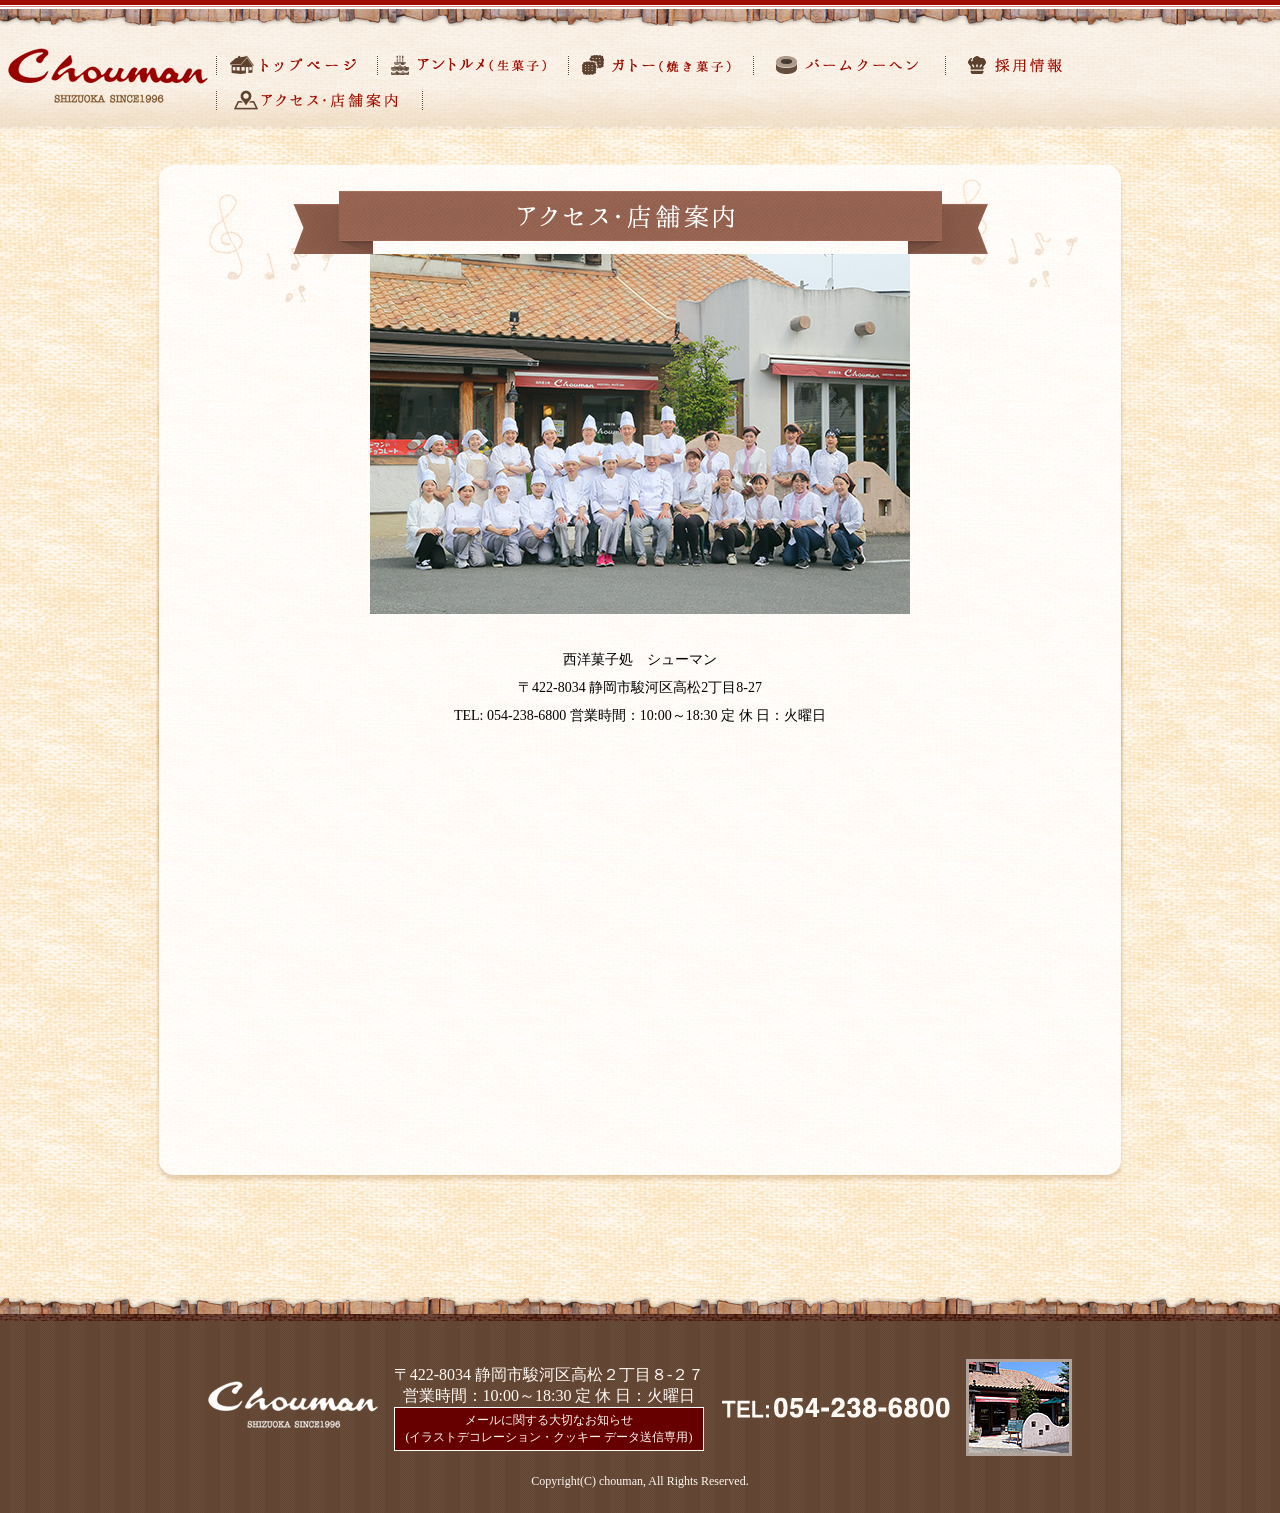
==== access.html @ 0c5672ac "Add files via upload" ====
<!DOCTYPE html
  PUBLIC "-//W3C//DTD XHTML 1.0 Transitional//EN" "http://www.w3.org/TR/xhtml1/DTD/xhtml1-transitional.dtd">
<html xmlns="http://www.w3.org/1999/xhtml">

<head>
  <meta http-equiv="Content-Type" content="text/html; charset=UTF-8" />
  <title>アクセス・店舗案内 西洋菓子処シューマン</title>
  <script type="text/javascript" src="../shared/js/footerFixed.js"></script>
  <!-- <link href="../shared/css/import.css" rel="stylesheet" type="text/css" /> -->
  <link rel="stylesheet" href="css/base.css">
  <link rel="stylesheet" href="css/common.css">
  <link rel="stylesheet" href="css/index.css">
  <link rel="stylesheet" href="css/local.css">
  <link rel="stylesheet" href="css/pcstyle.css">
  <link rel="stylesheet" href="css/hamburger.css">
  <link rel="stylesheet" href="css/pcsweet.css">
  <link rel="stylesheet" href="css/access.css">
  <link rel="stylesheet" href="css/spstyle.css">

  <script src="js/jquery-1.7.1.min.js"></script>
  <script src="js/jquery.backstretch.min.js"></script>


  <script type="text/javascript">
    $(function () {
      $("#mainslide").backstretch([
        "../shared/images/index/slide/001.jpg",
        "../shared/images/index/slide/002.jpg",
        "../shared/images/index/slide/003.jpg",
        "../shared/images/index/slide/004.jpg",
        //"shared/images/index/slide/005.jpg",
        //"shared/images/index/slide/006.jpg",
      ], { duration: 3000, fade: 750 });
    });
  </script>




  <script>
    $(function () {
      $('a img').hover(function () {
        $(this).attr('src', $(this).attr('src').replace('_off', '_on'));
      }, function () {
        if (!$(this).hasClass('currentPage')) {
          $(this).attr('src', $(this).attr('src').replace('_on', '_off'));
        }
      });
    });

  </script>



</head>

<!-- Google tag (gtag.js) -->
<script async src="https://www.googletagmanager.com/gtag/js?id=G-NST06K9XBG"></script>
<script>
  window.dataLayer = window.dataLayer || [];
  function gtag() { dataLayer.push(arguments); }
  gtag('js', new Date());

  gtag('config', 'G-NST06K9XBG');
</script>

<body>
  <header>
    <section class="header_info">
      <h1><img alt="静岡市駿河区高松にあるスイーツのお店、西洋菓子処シューマン" src="img/img_titlelogo.png" width="200" height="55"></h1>
      <nav class="pcnavi">
        <a href="index.html"><img src="img/gnavi01_off.png" alt="トップ"></a>
        <a href="entremets.html"><img src="img/gnavi02_off.png" alt="アントルメ"></a>
        <a href="gateau.html"><img src="img/gnavi03_off.png" alt="ガトー"></a>
        <a href="baumkuchen.html"><img src="img/gnavi04_off.png" alt="バームクーヘン"></a>
        <a href="recruit.html"><img src="img/gnavi05_off.png" alt="採用情報"></a>
        <a href="access.html"><img src="img/gnavi06_off.png" alt="アクセス・店舗情報"></a>
      </nav>
      <button class="burger" id="jsburger"></button>
      <nav class="spnavi" id="js-nav">
        <ul>
          <li>
            <a href="index.html"><img src="img/gnavi01_off.png" alt="トップ"></a>
          </li>
          <li>
            <a href="entremets.html"><img src="img/gnavi02_off.png" alt="アントルメ"></a>
          </li>
          <li>
            <a href="gateau.html"><img src="img/gnavi03_off.png" alt="ガトー"></a>
          </li>
          <li>
            <a href="baumkuchen.html"><img src="img/gnavi04_off.png" alt="バームクーヘン"></a>
          </li>
          <li>
            <a href="recruit.html"><img src="img/gnavi05_off.png" alt="採用情報"></a>
          </li>
          <li>
            <a href="access.html"><img src="img/gnavi06_off.png" alt="アクセス・店舗情報"></a>
          </li>
        </ul>
      </nav>
      <script src="js/burger.js"></script>
    </section>
  </header>

  <main>
    <div class="wrap_contents">

      <div class="local_contents03">

        <h2><img src="img/h2_access.png" width="695" height="63" alt="アクセス・店舗案内" /> </h2>


        <div class="2col_access">






          <div class="staff">
            <img src="img/pho_staff.jpg" width="540" height="auto" alt="スタッフ集合写真" />
          </div>

          <dl class="access">
            <dt class="shop">西洋菓子処　シューマン</dt>
            <dd class="shoptxt">〒422-8034 静岡市駿河区高松2丁目8-27<br />
              TEL: 054-238-6800 営業時間：10:00～18:30 定 休 日：火曜日</dd>
          </dl>

          <div id="gmap">
            <iframe alt="グーグルマップ"
              src="https://www.google.com/maps/embed?pb=!1m18!1m12!1m3!1d3270.1615471676014!2d138.41850511523907!3d34.95255948037061!2m3!1f0!2f0!3f0!3m2!1i1024!2i768!4f13.1!3m3!1m2!1s0x601a37b52df923c5%3A0xd1a7b116bcc5b098!2z44CSNDIyLTgwMzQg6Z2Z5bKh55yM6Z2Z5bKh5biC6ae_5rKz5Yy66auY5p2-77yS5LiB55uu77yY4oiS77yS77yX!5e0!3m2!1sja!2sjp!4v1617153682716!5m2!1sja!2sjp"
              width="540" height="370" style="border:0;" allowfullscreen="" loading="lazy"></iframe>
          </div>


        </div>



      </div>

    </div>

    </div>



  </main>
  <footer>
    <section class="footer_cnt">
      <div class="logo"><img src="img/footer_logo.png" width="170" height="53" /></div>
      <div class="adress">
        <div class="footer_info">
          <p>〒422-8034 静岡市駿河区高松２丁目８-２７</p>
          <p>営業時間：10:00～18:30 定 休 日：火曜日</p>
          <p class="maillink"><a href="http://www.chouman.jp/mail/">メールに関する大切なお知らせ<br />(イラストデコレーション・クッキー データ送信専用)</a>
          </p>
        </div>
        <div class="tel"><img src="img/footer_tel.png" width="230" height="53" /></div>
      </div>
      <div class="footer_img"><img src="img/img_footer.jpg" width="106" height="97" /></div>
    </section>
    <small>Copyright(C) chouman, All Rights Reserved.</small>
  </footer>

  <script>
    (function (i, s, o, g, r, a, m) {
      i['GoogleAnalyticsObject'] = r; i[r] = i[r] || function () {
        (i[r].q = i[r].q || []).push(arguments)
      }, i[r].l = 1 * new Date(); a = s.createElement(o),
        m = s.getElementsByTagName(o)[0]; a.async = 1; a.src = g; m.parentNode.insertBefore(a, m)
    })(window, document, 'script', '//www.google-analytics.com/analytics.js', 'ga');

    ga('create', 'UA-70126892-1', 'auto');
    ga('send', 'pageview');

  </script>


</body>

</html>
---- css/base.css ----
@charset "utf-8";

* {
  list-style: none;
  margin: 0;
  padding: 0;
  text-decoration: none;
  font-weight: normal;
  font-size: 16px;
  color: #000;
  text-align: center;
  align-items: center;
  vertical-align: bottom;
}

body {
  min-width: 500px;
}

header {
  background: url(bg_header.jpg);
}

main {
  background: url(bg_local.jpg);
}

footer {
  background: url(bg_local_footer.jpg);
}
---- css/common.css ----
@charset "utf-8";
---- css/index.css ----
@charset "utf-8";
---- css/local.css ----
@charset "utf-8";
---- css/pcstyle.css ----
@charset "utf-8";

header {
  padding: 24px 8px 0;
  min-width: 585px;
  min-height: 80px;

  .header_info {
    margin: 0 auto;
    display: flex;
    max-width: 1500px;

    h1 {
      margin: 24px 0;
    }

    nav {
      margin: 24px 0 0 8px;
      display: flex;
      flex-wrap: wrap;
      justify-content: start;
      align-self: start;

      a {

        :hover {
          background: #ffdd00;
          border-radius: 8px;
        }

      }

    }
  }

}

.hamburger {
  margin: 0 0 0 auto;
  position: fixed;
  top: 32px;
  right: 16px;
}

main {
  margin: 0 auto;
  padding: 0 8px;

  #slider {
    margin: 0 auto 16px;

    img {
      max-width: 1186px;
      width: 100%;
      height: auto;
    }

  }

  .schedule,
  .instagram>a,
  .baumkuchen {

    img {
      max-width: 1100px;
      width: 100%;
      height: auto;
    }

  }

  .payment,
  .time {
    max-width: 1000px;
    background: #fff;
    border: 4px solid #e70012;
    margin: 16px auto;
    padding: 0 0 16px;

    h3 {
      background: #e70012;
      color: #fff;
      padding: 16px 0;
      font-size: 40px;
      font-weight: bold;
      font-family: "BIZ UDPGothic", "Hiragino Maru Gothic ProN", "Yu Gothic", ;

    }

  }

  .time {

    table {
      margin: 16px auto;

      tr {
        margin: 16px;

        th,
        td>p,
        td {
          vertical-align: top;
          font-size: 40px;
          margin: 0;
          padding: 4px;
          letter-spacing: 4px;
          font-weight: bold;
          font-family: "BIZ UDPGothic",
            "Hiragino Maru Gothic ProN",
            "Yu Gothic", ;


          span {
            font-size: 24px;
          }



        }

        /* .jikan {
          display: block;
          } */

      }

    }

    p {
      margin: 16px 0;
      letter-spacing: 4px;
      font-size: 20px;
    }

  }

  .payment {

    p {
      margin: 8px 0;
      font-size: 20px;

      span {
        font-size: 20px;
        color: #e70012;
      }

    }

    .paypay {
      display: flex;
      justify-content: center;
      margin: 8px 0;

      p {
        font-size: 40px;
        font-weight: bold;

        span {
          font-size: 40px;
          font-weight: bold;
        }

      }

    }

  }

  .instagram>h2 {

    img {
      object-fit: cover;
      max-width: 1100px;
      width: 100%;
      height: 100px;
    }

  }

  .sweets {
    display: flex;
    gap: 16px;
    justify-content: center;
  }

  #info {
    margin: 0 auto;
    padding: 0 0 64px;
    max-width: 1100px;
    width: 100%;
    height: 100%;
    aspect-ratio: 11 / 7;

    iframe {
      max-width: 1100px;
      width: 100%;
      height: 100%;
    }

  }

}


footer {
  padding: 48px 8px 24px;
  min-width: 503px;

  .footer_cnt {
    margin: 16px 0 8px;
    display: flex;
    justify-content: center;
    gap: 16px;

    .logo {
      margin: 32px 0;
    }

    p {
      color: #fff8f3;
    }

    .adress {
      display: flex;
      gap: 16px;
    }

    .maillink {
      border: 1px solid #fafafa;
      background: #600;
      padding: 4px 2px;

      a {
        color: #fff8f3;
        font-size: 12px;
      }
    }
  }

  small {
    font-size: 12px;
    color: #fff8f3;
  }
}

@media(width<=912px) {

  .paypay {
    display: block !important;
  }

}

@media(width<=902px) {

  footer {

    .footer_cnt {
      margin: 0;
      justify-content: start;

      .adress {
        display: block !important;
      }

    }

  }

}

@media(width<=690px) {

  .time {

    th,
    td {
      display: block;
      justify-content: center;
    }

    .yorosiku {
      letter-spacing: 0 !important;
    }

  }

}

@media(width<=656px) {

  footer .footer_img {
    display: none !important;
  }

}

@media(width<=636px) {

  .sweets {
    display: block !important;
  }

}
---- css/hamburger.css ----
@charset "utf-8";

.burger,
.spnavi {
  display: none !important;
}

@media(width<=782px) {

  header {

    .pcnavi {
      display: none !important;
    }

  }



  /* ボタンの基本スタイル */
  .burger {
    display: block !important;
    position: fixed;
    right: 0px;
    top: 20px;
    z-index: 100;
    width: 40px;
    height: 40px;
    background-color: rgba(0, 0, 0, 0);
    background-image: url(burger.svg);
    background-size: 24px;
    background-position: center;
    background-repeat: no-repeat;
    margin: 0 0 0 0px;
    border: none;
    border-radius: 4px;
    cursor: pointer;
    transition: 450ms;

  }



  /* ボタンがアクティブになった時（3本線から×印に変形） */
  .burger.is-active {
    background-image: url(close.svg);
  }



  /* ナビゲーションの初期状態（画面外に隠す） */
  .spnavi {
    display: block !important;
    margin: 0 !important;
    position: fixed;
    /* top: 0; */
    bottom: -128px;
    /* 右側に完全に隠す */
    width: 100%;
    height: 100vh;
    height: 100%;
    background-color: rgba(255, 255, 255, 0.85);
    transition: 0.6s ease;
    /* スライドのアニメーション */
    z-index: 90;
    opacity: 0;

    ul {
      height: 100%;
      margin: auto;
      display: flex;
      flex-direction: column;
      justify-content: center;
      align-items: center;
      gap: 32px;
    }

  }

  .spnavi a:nth-of-type {
    transition-delay: 100ms;
  }

  .spnavi a:nth-of-type(3) {
    transition-delay: 200ms;
  }

  .spnavi a:nth-of-type(4) {
    transition-delay: 300ms;
  }

  .spnavi a:nth-of-type(5) {
    transition-delay: 400ms;
  }

  .spnavi a:nth-of-type(6) {
    transition-delay: 500ms;
  }

  /* メニューが開いた時 */
  .spnavi.is-active {
    bottom: 0;
    /* 画面内にぴったり収める */
    opacity: 1;
  }
}
---- css/pcsweet.css ----
@charset "utf-8";

main {
  padding: 0;
}

.wrap_contents {
  padding: 32px 0;
}

.local_contents01,
.local_contents03,
.local_contents_deco {
  margin: 0 auto;
  padding: 32px 8px;
  max-width: 968px;
  background-repeat: no-repeat !important;
  background-position-x: center !important;

  dt {

    img {
      max-width: 550px;
      width: 100%;
      height: auto;
    }

  }

}

.itemname {
  margin: 16px auto;
  font-size: 16px;
  font-weight: bold;
}

.description {
  margin: 16px auto;
  font-size: 12px;
}

.local_contents_deco {
  background: url(bg_contents_local_deco.png);
  min-height: 1730px;
}

.local_contents01 {
  background: url(bg_contents_local01.png);
}

.local_contents03 {
  background: url(bg_contents_local03.png);
  min-height: 1030px;

  p {

    img {
      max-width: 895px;
      width: 100%;
      height: auto;
    }

  }

}

.select_sweets {
  margin: 16px 0 0;
  display: flex;
  justify-content: center;
  align-items: start;
}

.thumnail {
  width: 364px;
}



.tabs {
  display: flex;
  flex-wrap: wrap;
  justify-content: left;
  gap: 16px;
  margin: 0 16px;
}

.deco {
  max-width: 900px;
  margin: 16px auto;

  img {
    width: 100%;
    height: auto;
  }

}

@media(width<=944px) {

  .select_sweets {
    display: block;
  }

  .thumnail {
    margin: 0 auto;
  }

  dl {
    margin: 64px auto;
  }

}
---- css/access.css ----
@charset "utf-8";

.staff img {
  max-width: 540px;
  width: 100%;
  height: auto;
}

.access {

  dt,
  dd {
    font-size: 14px;
    line-height: 2;
  }

}

dl {
  margin: 32px;
}

#gmap iframe {
  max-width: 540px;
  width: 100%;
}
---- css/spstyle.css ----
@charset "utf-8";
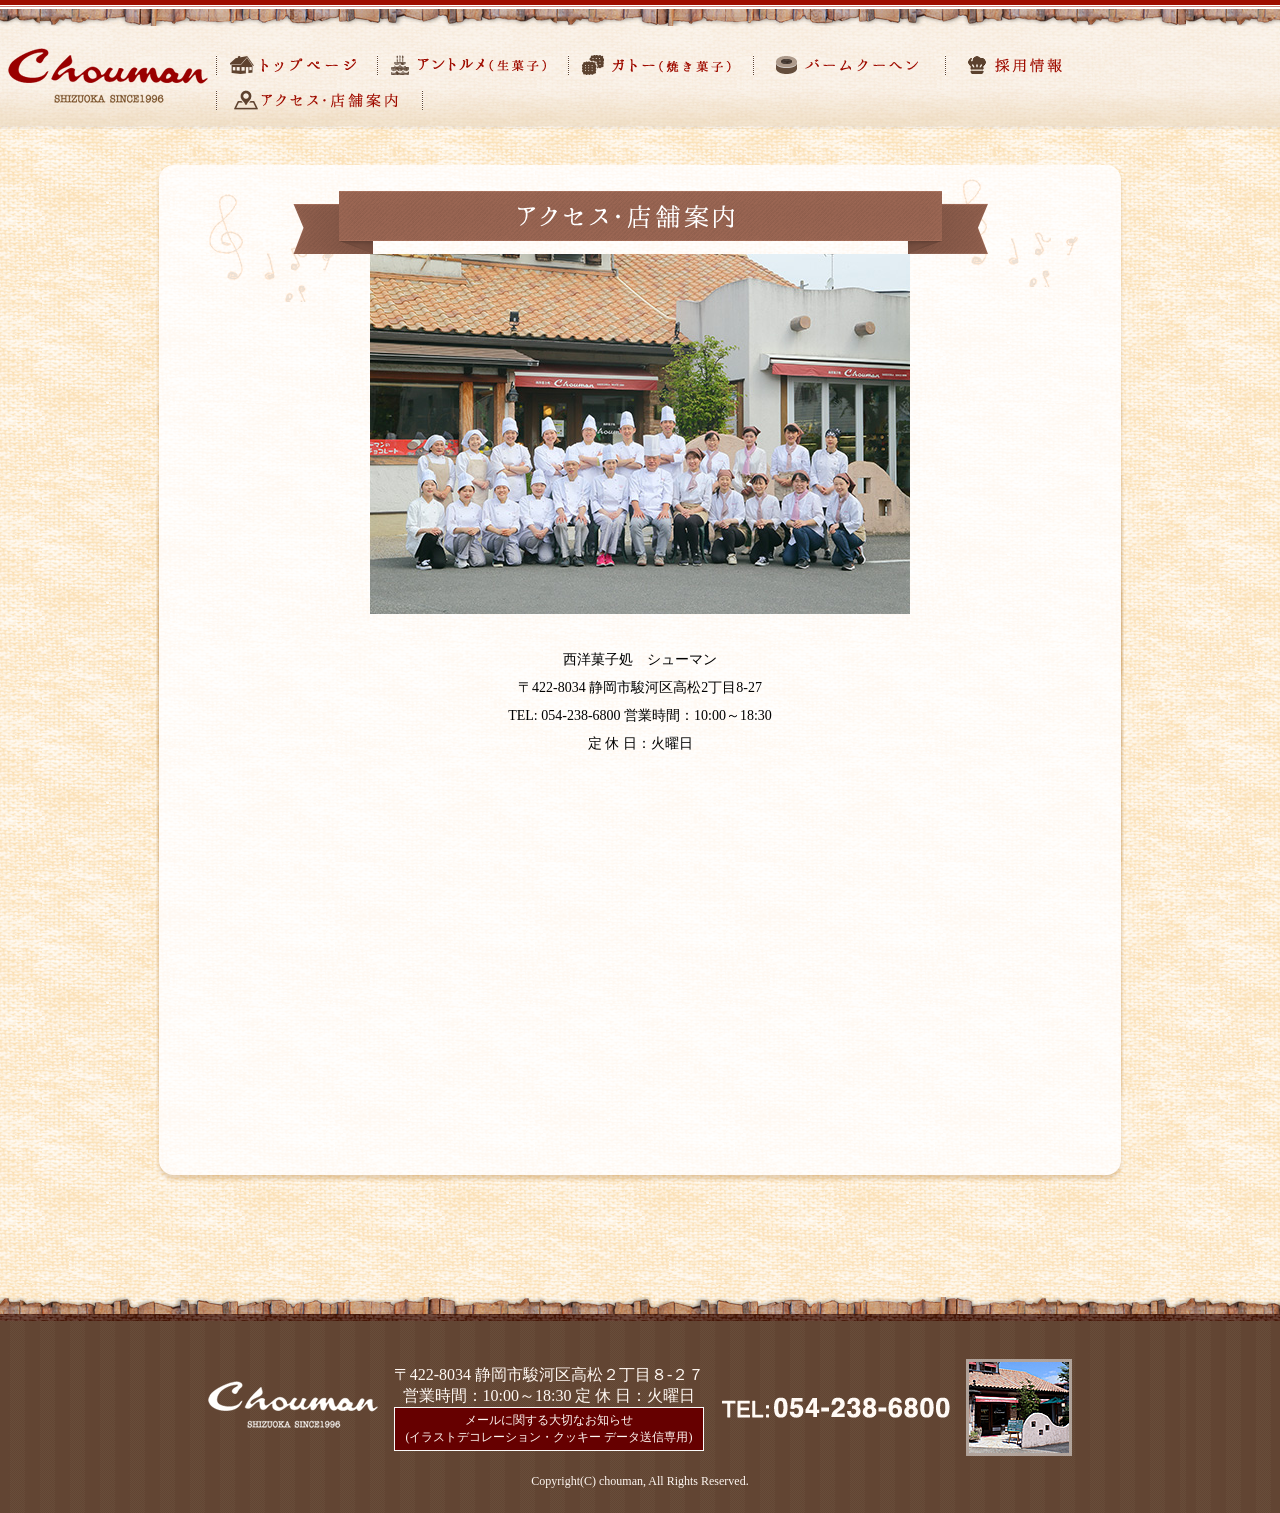
==== commit 59988349: "Add files via upload" ====
--- a/access.html
+++ b/access.html
@@ -4,6 +4,8 @@
 
 <head>
   <meta http-equiv="Content-Type" content="text/html; charset=UTF-8" />
+  <meta name="viewport" content="width=device-width, initial-scale=1.0">
+
   <title>アクセス・店舗案内 西洋菓子処シューマン</title>
   <script type="text/javascript" src="../shared/js/footerFixed.js"></script>
   <!-- <link href="../shared/css/import.css" rel="stylesheet" type="text/css" /> -->
@@ -79,22 +81,22 @@
       <button class="burger" id="jsburger"></button>
       <nav class="spnavi" id="js-nav">
         <ul>
-          <li>
+          <li class="nav-item">
             <a href="index.html"><img src="img/gnavi01_off.png" alt="トップ"></a>
           </li>
-          <li>
+          <li class="nav-item">
             <a href="entremets.html"><img src="img/gnavi02_off.png" alt="アントルメ"></a>
           </li>
-          <li>
+          <li class="nav-item">
             <a href="gateau.html"><img src="img/gnavi03_off.png" alt="ガトー"></a>
           </li>
-          <li>
+          <li class="nav-item">
             <a href="baumkuchen.html"><img src="img/gnavi04_off.png" alt="バームクーヘン"></a>
           </li>
-          <li>
+          <li class="nav-item">
             <a href="recruit.html"><img src="img/gnavi05_off.png" alt="採用情報"></a>
           </li>
-          <li>
+          <li class="nav-item">
             <a href="access.html"><img src="img/gnavi06_off.png" alt="アクセス・店舗情報"></a>
           </li>
         </ul>
@@ -104,14 +106,14 @@
   </header>
 
   <main>
-    <div class="wrap_contents">
+    <section class="wrap_contents">
 
       <div class="local_contents03">
 
         <h2><img src="img/h2_access.png" width="695" height="63" alt="アクセス・店舗案内" /> </h2>
 
 
-        <div class="2col_access">
+        <div class="col_access">
 
 
 
@@ -125,7 +127,7 @@
           <dl class="access">
             <dt class="shop">西洋菓子処　シューマン</dt>
             <dd class="shoptxt">〒422-8034 静岡市駿河区高松2丁目8-27<br />
-              TEL: 054-238-6800 営業時間：10:00～18:30 定 休 日：火曜日</dd>
+              TEL: 054-238-6800 営業時間：10:00～18:30 <br>定 休 日：火曜日</dd>
           </dl>
 
           <div id="gmap">
@@ -141,7 +143,7 @@
 
       </div>
 
-    </div>
+    </section>
 
     </div>
 
--- a/css/base.css
+++ b/css/base.css
@@ -14,7 +14,7 @@
 }
 
 body {
-  min-width: 500px;
+  min-width: 320px;
 }
 
 header {
--- a/css/pcstyle.css
+++ b/css/pcstyle.css
@@ -2,7 +2,6 @@
 
 header {
   padding: 24px 8px 0;
-  min-width: 585px;
   min-height: 80px;
 
   .header_info {
@@ -35,16 +34,40 @@
 
 }
 
-.hamburger {
-  margin: 0 0 0 auto;
-  position: fixed;
-  top: 32px;
-  right: 16px;
-}
+.schedule,
+.instagram_bnr,
+.baumkuchen,
+.index_contents01,
+.info {
+  width: calc(100% - 16px);
+  margin: 0 auto;
+}
+
+.payment,
+.time {
+  width: calc(100% - 24px);
+  margin: 0 auto;
+}
+
+.local_contents_deco>h2,
+.local_contents01>h2,
+.local_contents03>h2,
+.local_contents_long>h2 {
+
+  img {
+    object-fit: cover;
+    max-width: 695px;
+    width: 100%;
+    height: 63px;
+  }
+
+}
+
+
 
 main {
   margin: 0 auto;
-  padding: 0 8px;
+  padding: 8px 0 16px;
 
   #slider {
     margin: 0 auto 16px;
@@ -58,7 +81,7 @@
   }
 
   .schedule,
-  .instagram>a,
+  .instagram_bnr>a,
   .baumkuchen {
 
     img {
@@ -69,7 +92,55 @@
 
   }
 
-  .payment,
+  .payment {
+    max-width: 1000px;
+    background: #fff;
+    border: 4px solid #e70012;
+    margin: 16px auto;
+    padding: 0 0 16px;
+
+    h3 {
+      background: #e70012;
+      color: #fff;
+      padding: 16px 0;
+      font-size: 40px;
+    }
+
+    p {
+      margin: 8px 0;
+      font-size: 20px;
+
+      span {
+        font-size: 20px;
+        color: #e70012;
+      }
+
+    }
+
+    .paypay {
+      display: flex;
+      justify-content: center;
+      margin: 8px 0;
+
+      p {
+        font-size: 40px;
+
+        span {
+          font-size: 40px;
+        }
+
+      }
+
+      .index_contents01 {
+        margin: 8px 0;
+      }
+
+    }
+
+
+
+  }
+
   .time {
     max-width: 1000px;
     background: #fff;
@@ -82,14 +153,7 @@
       color: #fff;
       padding: 16px 0;
       font-size: 40px;
-      font-weight: bold;
-      font-family: "BIZ UDPGothic", "Hiragino Maru Gothic ProN", "Yu Gothic", ;
-
-    }
-
-  }
-
-  .time {
+    }
 
     table {
       margin: 16px auto;
@@ -105,11 +169,6 @@
           margin: 0;
           padding: 4px;
           letter-spacing: 4px;
-          font-weight: bold;
-          font-family: "BIZ UDPGothic",
-            "Hiragino Maru Gothic ProN",
-            "Yu Gothic", ;
-
 
           span {
             font-size: 24px;
@@ -118,10 +177,6 @@
 
 
         }
-
-        /* .jikan {
-          display: block;
-          } */
 
       }
 
@@ -131,39 +186,6 @@
       margin: 16px 0;
       letter-spacing: 4px;
       font-size: 20px;
-    }
-
-  }
-
-  .payment {
-
-    p {
-      margin: 8px 0;
-      font-size: 20px;
-
-      span {
-        font-size: 20px;
-        color: #e70012;
-      }
-
-    }
-
-    .paypay {
-      display: flex;
-      justify-content: center;
-      margin: 8px 0;
-
-      p {
-        font-size: 40px;
-        font-weight: bold;
-
-        span {
-          font-size: 40px;
-          font-weight: bold;
-        }
-
-      }
-
     }
 
   }
@@ -180,16 +202,22 @@
   }
 
   .sweets {
+    margin: 16px 0 0;
     display: flex;
     gap: 16px;
     justify-content: center;
-  }
-
-  #info {
-    margin: 0 auto;
+
+    .sweets_entremets,
+    .sweets_gateau {
+      margin: 0 0 16px;
+    }
+
+  }
+
+  .info {
     padding: 0 0 64px;
     max-width: 1100px;
-    width: 100%;
+    min-width: 533px;
     height: 100%;
     aspect-ratio: 11 / 7;
 
@@ -204,11 +232,14 @@
 }
 
 
+
+
+
 footer {
   padding: 48px 8px 24px;
-  min-width: 503px;
 
   .footer_cnt {
+    min-width: 320px;
     margin: 16px 0 8px;
     display: flex;
     justify-content: center;
@@ -230,6 +261,8 @@
     .maillink {
       border: 1px solid #fafafa;
       background: #600;
+      margin: 0 auto;
+      max-width: 320px;
       padding: 4px 2px;
 
       a {
@@ -245,14 +278,6 @@
   }
 }
 
-@media(width<=912px) {
-
-  .paypay {
-    display: block !important;
-  }
-
-}
-
 @media(width<=902px) {
 
   footer {
@@ -271,17 +296,41 @@
 
 }
 
-@media(width<=690px) {
+@media(width<=912px) {
+
+  .paypay {
+    display: block !important;
+  }
+
+}
+
+@media(width<=782px) {
+
+  header {
+
+    nav {
+      margin: 0 0 0 8px !important;
+    }
+
+  }
+
+}
+
+@media(width<=688px) {
 
   .time {
 
     th,
     td {
+      display: flex;
+      justify-content: center;
+    }
+
+    .jikan {
       display: block;
-      justify-content: center;
-    }
-
-    .yorosiku {
+    }
+
+    p {
       letter-spacing: 0 !important;
     }
 
@@ -303,4 +352,30 @@
     display: block !important;
   }
 
+}
+
+@media(width<=524px) {
+
+  footer {
+    padding: 32px 0 0 !important;
+  }
+
+  .footer_cnt {
+    margin: 0 auto !important;
+    display: block !important;
+    width: calc(100% - 16px);
+
+    .logo {
+      margin: 0 !important;
+    }
+  }
+
+}
+
+@media(width<=359px) {
+
+  h3 {
+    font-size: 36px !important;
+  }
+
 }
--- a/css/hamburger.css
+++ b/css/hamburger.css
@@ -17,53 +17,24 @@
 
 
 
-  /* ボタンの基本スタイル */
-  .burger {
-    display: block !important;
+  /* メニュー全体の背景設定（初期状態は非表示・透明） */
+  .spnavi {
     position: fixed;
-    right: 0px;
-    top: 20px;
-    z-index: 100;
-    width: 40px;
-    height: 40px;
-    background-color: rgba(0, 0, 0, 0);
-    background-image: url(burger.svg);
-    background-size: 24px;
-    background-position: center;
-    background-repeat: no-repeat;
-    margin: 0 0 0 0px;
-    border: none;
-    border-radius: 4px;
-    cursor: pointer;
-    transition: 450ms;
+    margin: 0 !important;
+    top: 0;
+    left: 0;
+    width: 100%;
+    height: 100%;
+    background-color: rgba(255, 255, 255, 0.9);
+    display: flex !important;
+    justify-content: center;
+    align-items: center;
+    z-index: 999;
 
-  }
-
-
-
-  /* ボタンがアクティブになった時（3本線から×印に変形） */
-  .burger.is-active {
-    background-image: url(close.svg);
-  }
-
-
-
-  /* ナビゲーションの初期状態（画面外に隠す） */
-  .spnavi {
-    display: block !important;
-    margin: 0 !important;
-    position: fixed;
-    /* top: 0; */
-    bottom: -128px;
-    /* 右側に完全に隠す */
-    width: 100%;
-    height: 100vh;
-    height: 100%;
-    background-color: rgba(255, 255, 255, 0.85);
-    transition: 0.6s ease;
-    /* スライドのアニメーション */
-    z-index: 90;
+    /* 初期状態 */
     opacity: 0;
+    visibility: hidden;
+    transition: 0.4s ease, visibility 0.4s ease;
 
     ul {
       height: 100%;
@@ -77,30 +48,104 @@
 
   }
 
-  .spnavi a:nth-of-type {
-    transition-delay: 100ms;
+  /* 各メニュー項目の初期状態（少し下に下げて透明にする） */
+  .nav-item {
+
+    margin: 0 auto;
+    text-align: center;
+
+    opacity: 0;
+    transform: translateY(30px);
+    /* 下から湧き出る動きの準備 */
+    transition: 0.5s ease;
   }
 
-  .spnavi a:nth-of-type(3) {
-    transition-delay: 200ms;
+  .nav-item a {
+    color: #fff;
+    font-size: 24px;
+    text-decoration: none;
   }
 
-  .spnavi a:nth-of-type(4) {
-    transition-delay: 300ms;
+  /* -----------------------------------------
+   アクティブ状態（ボタンが押されたとき）
+----------------------------------------- */
+
+  /* メニュー全体を表示 */
+  .spnavi.is-active {
+    opacity: 1;
+    visibility: visible;
   }
 
-  .spnavi a:nth-of-type(5) {
-    transition-delay: 400ms;
+  /* メニュー項目を元の位置に戻してフェードイン */
+  .spnavi.is-active .nav-item {
+    opacity: 1;
+    transform: translateY(0);
   }
 
-  .spnavi a:nth-of-type(6) {
-    transition-delay: 500ms;
+  /* 【重要】順番にポップアップさせる遅延時間の設定（0.1秒ずつずらす） */
+  .spnavi.is-active .nav-item:nth-child(1) {
+    transition-delay: 0.1s;
   }
 
-  /* メニューが開いた時 */
-  .spnavi.is-active {
-    bottom: 0;
-    /* 画面内にぴったり収める */
-    opacity: 1;
+  .spnavi.is-active .nav-item:nth-child(2) {
+    transition-delay: 0.2s;
   }
+
+  .spnavi.is-active .nav-item:nth-child(3) {
+    transition-delay: 0.3s;
+  }
+
+  .spnavi.is-active .nav-item:nth-child(4) {
+    transition-delay: 0.4s;
+  }
+
+  .spnavi.is-active .nav-item:nth-child(5) {
+    transition-delay: 0.5s;
+  }
+
+  .spnavi.is-active .nav-item:nth-child(6) {
+    transition-delay: 0.6s;
+  }
+
+  /* --- ハンバーガーボタンの簡易スタイル --- */
+  .burger {
+    display: block !important;
+    background-color: rgba(0, 0, 0, 0);
+    background-size: 40px;
+    background-position: center;
+    margin: 0 0 0 0px;
+    border-radius: 4px;
+    transition: 0.45s;
+    position: fixed;
+    top: 24px;
+    right: 8px;
+    width: 48px;
+    height: 48px;
+    background: url(burger.svg);
+    background-repeat: no-repeat;
+    background-position: center;
+    border: none;
+    cursor: pointer;
+    z-index: 1000;
+  }
+
+  .burger.is-active {
+    background-image: url(close.svg);
+  }
+
+
+
+  .burger span {
+    display: block;
+    width: 100%;
+    height: 3px;
+    background-color: rgba(255, 255, 255, 0.9);
+    margin-bottom: 7px;
+    transition: background-color 0.3s;
+  }
+
+  /* メニューが開いているときはボタンの線の色を白にする */
+  /* .burger.is-active span {
+    background-color: #fff;
+  } */
 }
--- a/css/pcsweet.css
+++ b/css/pcsweet.css
@@ -12,7 +12,7 @@
 .local_contents03,
 .local_contents_deco {
   margin: 0 auto;
-  padding: 32px 8px;
+  padding: 32px 0;
   max-width: 968px;
   background-repeat: no-repeat !important;
   background-position-x: center !important;
@@ -65,17 +65,38 @@
 
 }
 
+
+
+
+.select_sweets,
+.deco,
+.ml50 {
+  width: calc(100% - 16px);
+}
+
 .select_sweets {
-  margin: 16px 0 0;
+  margin: 16px auto 0;
   display: flex;
   justify-content: center;
   align-items: start;
+
+
+
 }
 
 .thumnail {
-  width: 364px;
+  max-width: 364px;
+  width: 100%;
+  height: auto;
 }
 
+.baumkuchen_bnr {
+  margin: 0 auto;
+  max-width: 895px;
+  width: calc(100% - 16px);
+  height: auto;
+
+}
 
 
 .tabs {
@@ -84,6 +105,16 @@
   justify-content: left;
   gap: 16px;
   margin: 0 16px;
+
+  li {
+    max-width: 100px;
+    width: calc((100% - 32px) / 3);
+
+    img {
+      width: 100%;
+      height: auto;
+    }
+  }
 }
 
 .deco {
@@ -104,11 +135,15 @@
   }
 
   .thumnail {
+    margin: 0 auto 64px;
+  }
+
+  dl {
+    margin: 96px auto 160px;
+  }
+
+  .tabs {
     margin: 0 auto;
   }
 
-  dl {
-    margin: 64px auto;
-  }
-
 }
--- a/css/access.css
+++ b/css/access.css
@@ -1,4 +1,11 @@
 @charset "utf-8";
+
+.col_access {
+width: calc(100% - 16px);
+margin: 0 auto;
+}
+
+
 
 .staff img {
   max-width: 540px;
@@ -17,7 +24,7 @@
 }
 
 dl {
-  margin: 32px;
+  margin: 32px auto;
 }
 
 #gmap iframe {
